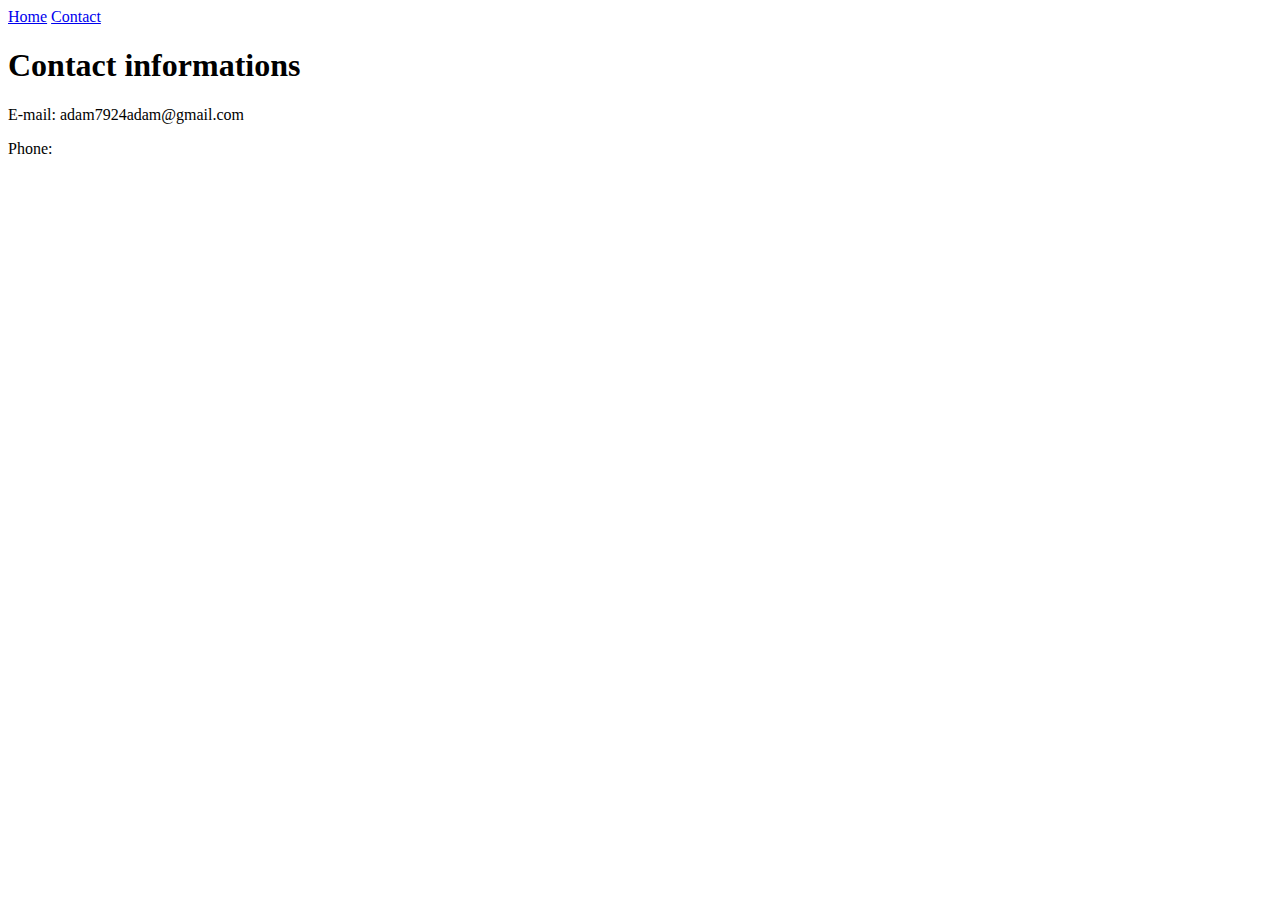
==== contact.html @ 67ecc229 "add contact and link to home page" ====
<!DOCTYPE html>
<html>
<head>
	<title>Contact</title>
	<nav>
		<a href="index.html">Home</a>
		<a href="contact.html">Contact</a>
	</nav>
</head>
<body>
	<h1>Contact informations</h1>
	<p>E-mail: adam7924adam@gmail.com</p>
	<p>Phone:</p>
</body>
</html>
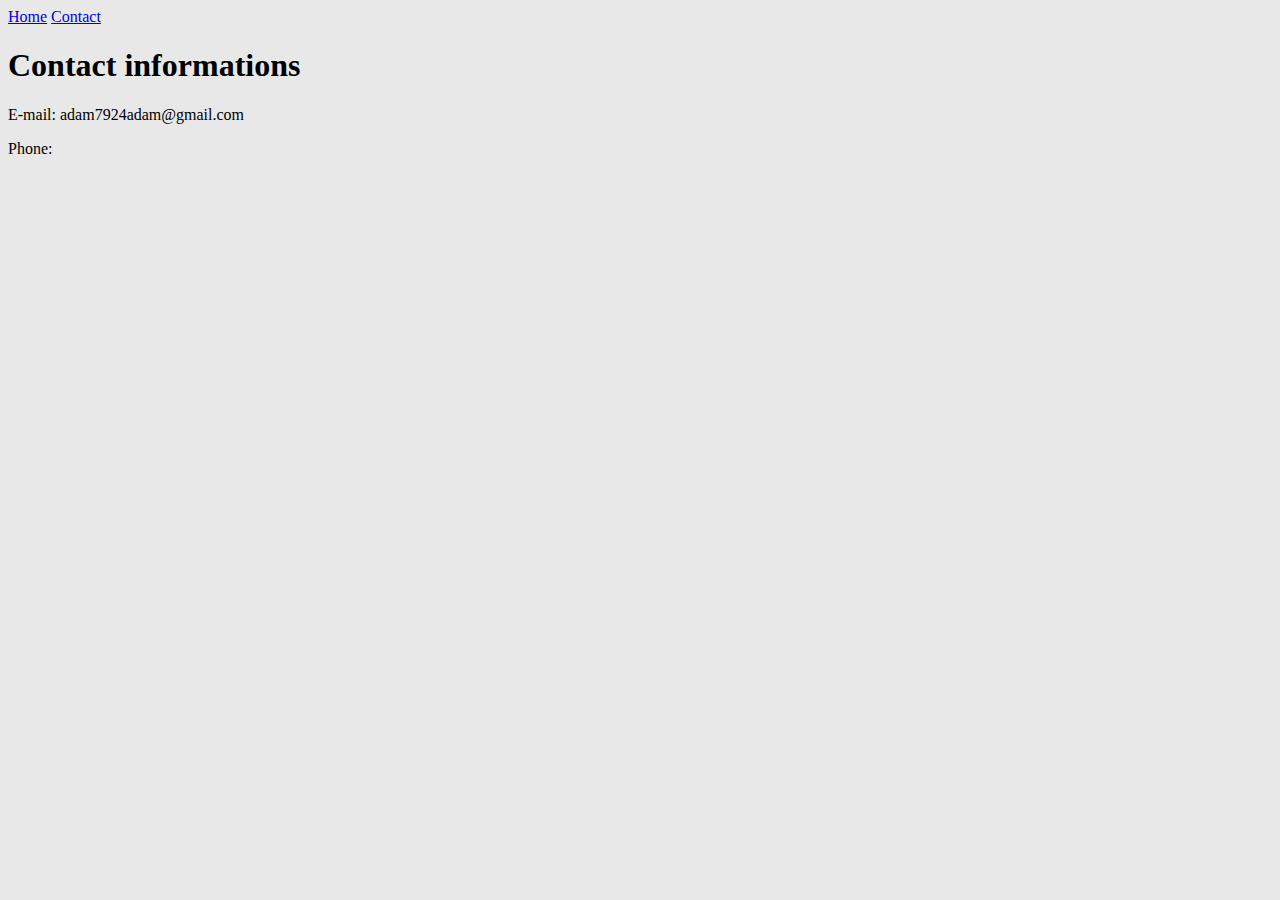
==== commit 5acf541f: "add css to index and contact page" ====
--- a/contact.html
+++ b/contact.html
@@ -2,12 +2,13 @@
 <html>
 <head>
 	<title>Contact</title>
+	<link rel="stylesheet" type="text/css" href="contact-style.css">
+</head>
+<body>
 	<nav>
 		<a href="index.html">Home</a>
 		<a href="contact.html">Contact</a>
 	</nav>
-</head>
-<body>
 	<h1>Contact informations</h1>
 	<p>E-mail: adam7924adam@gmail.com</p>
 	<p>Phone:</p>
--- a/contact-style.css
+++ b/contact-style.css
@@ -0,0 +1,3 @@
+* {
+	background-color: #E8E8E8;
+}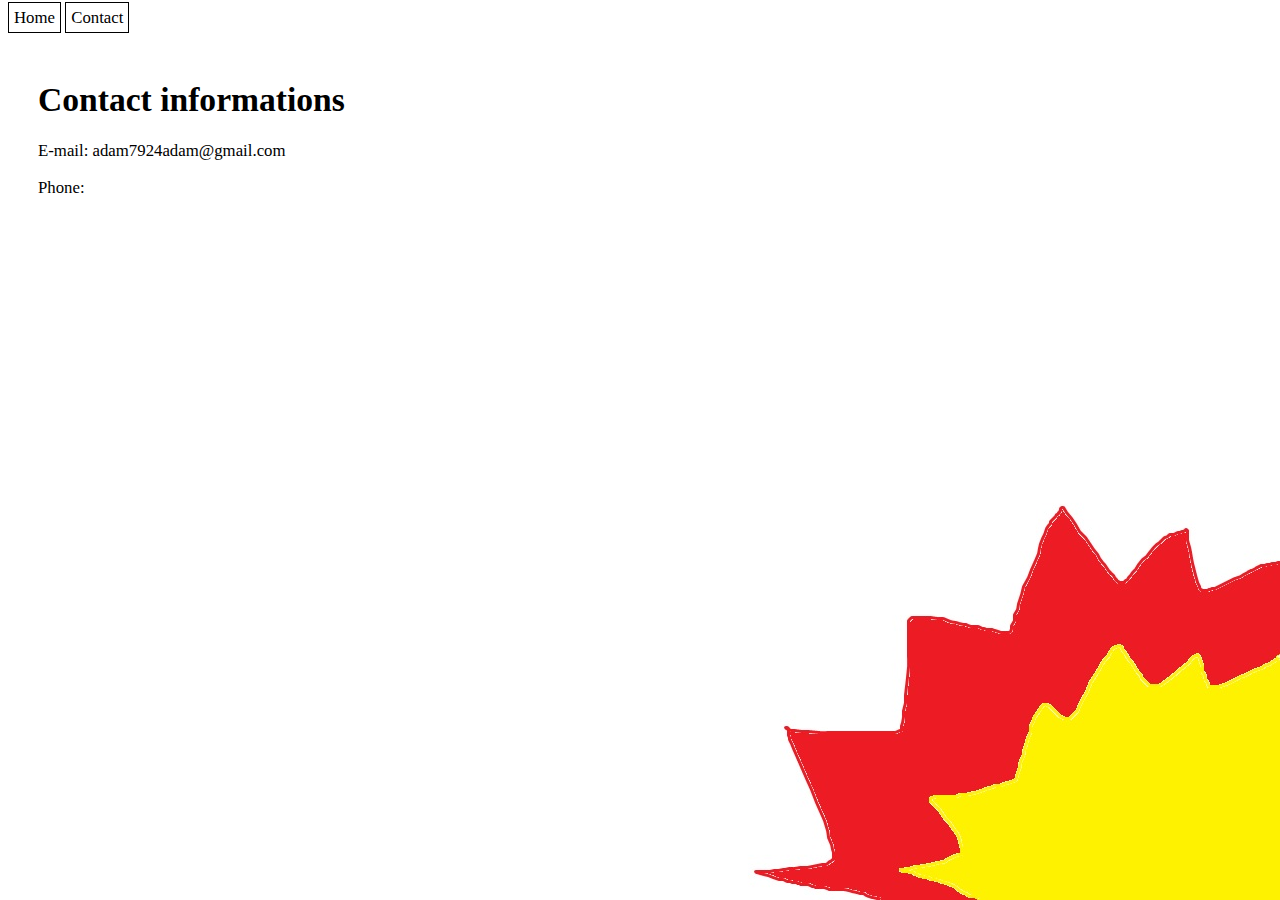
==== commit 90bc0f9e: "add more css style and explosion background image. module3.5" ====
--- a/contact.html
+++ b/contact.html
@@ -6,11 +6,15 @@
 </head>
 <body>
 	<nav>
-		<a href="index.html">Home</a>
-		<a href="contact.html">Contact</a>
+		<ul id="nav-bar">
+			<li><a href="index.html">Home</a></li>
+			<li><a href="contact.html">Contact</a></li>
+		</ul>
 	</nav>
-	<h1>Contact informations</h1>
-	<p>E-mail: adam7924adam@gmail.com</p>
-	<p>Phone:</p>
+	<section>
+		<h1>Contact informations</h1>
+		<p>E-mail: adam7924adam@gmail.com</p>
+		<p>Phone:</p>
+	</section>
 </body>
 </html>--- a/contact-style.css
+++ b/contact-style.css
@@ -1,3 +1,38 @@
-* {
+body {
+	font-size: 1.05em; 
+}
+section {
+	padding: 30px;
+}
+#nav-bar {
+	list-style-type: none;
+	margin: 0;
+	padding: 0;
+	background-color: white;
+}
+#nav-bar li {
+	display: inline;
+}
+#nav-bar a {
+	border: 1px;
+	border-style: solid;
+	padding: 5px;
+	text-decoration: none;
+}
+#nav-bar a:hover {
 	background-color: #E8E8E8;
+}
+#nav-bar a:link {
+	color: black;
+}
+#nav-bar a:visited {
+	color: black;
+}
+@media screen and (min-width: 800px) {
+	body {
+		background-image: url(images/explosion.jpg);
+		background-repeat: no-repeat;
+		background-attachment: fixed;
+		background-position: bottom right; 
+	}
 }